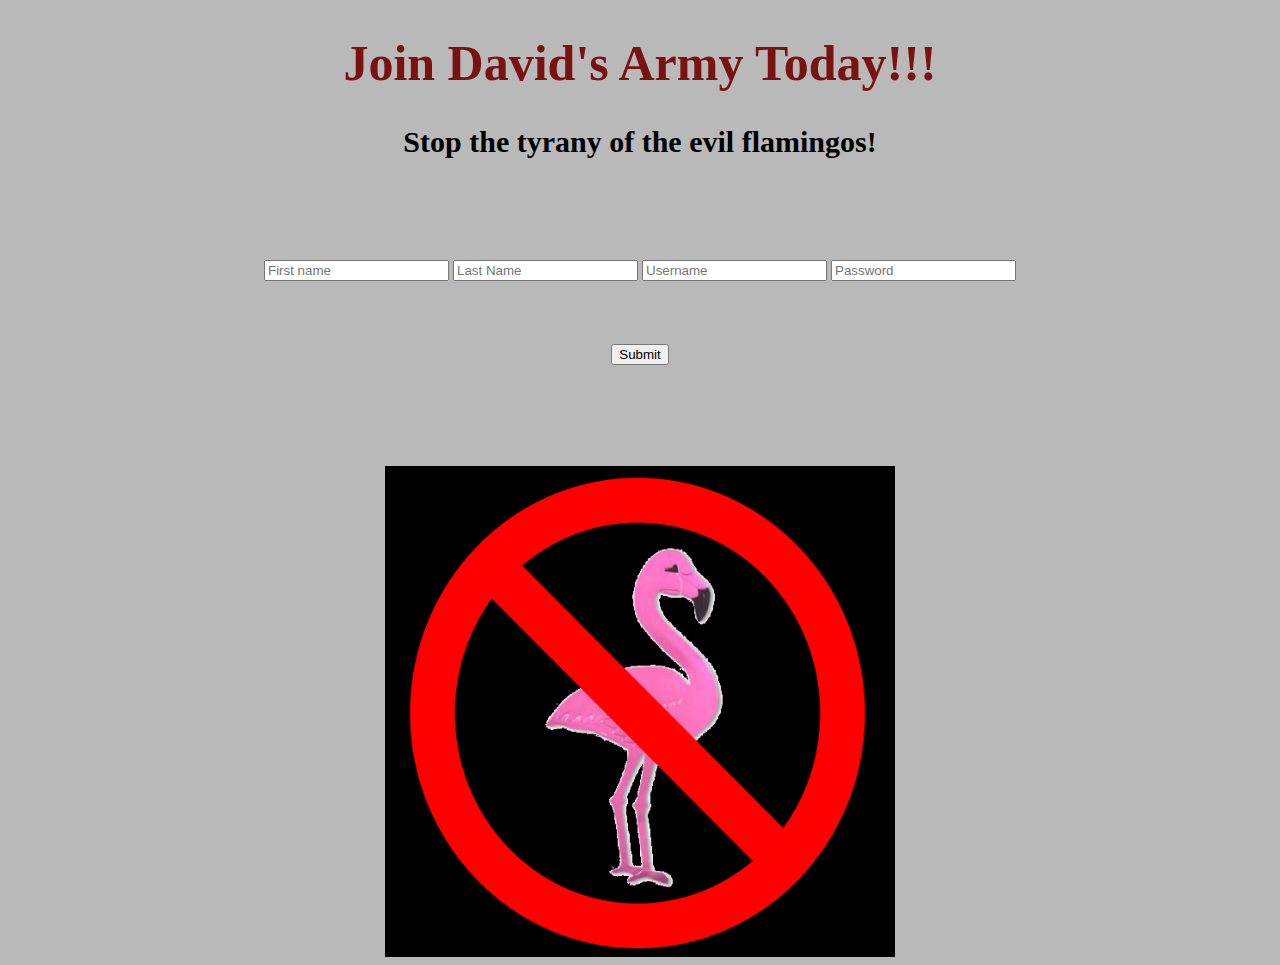
==== index.html @ d1099d74 "Add index.html" ====
<!DOCTYPE html>
<html lang="en">
<head>
    <meta charset="UTF-8">
    <meta name="viewport" content="width=device-width, initial-scale=1.0">
    <title>Sign In Page</title>
    <link rel="stylesheet" href="style.css" />
</head>


<body>
    <header><h1>Join David's Army Today!!!</h1>
        <h2>Stop the tyrany of the evil flamingos!</h2>
    </header>
    <aside>
        <form>
            <input type="text" first="firstname" placeholder="First name">
            <input type="text" last="lastname" placeholder="Last Name">
            <input type="text" email="username" placeholder="Username">
            <input type="text" secured="password" placeholder="Password">
        </form>
    </aside>
    
    <button>Submit</button>

    <section>
        <img src="./images/NoFlamingos.png" class="image" alt="No flamingos allowed sign">
    </section>
    
    
    
    
</body>
</html>
---- style.css ----
:root {
    --primary-color: #b9b9b9;
    --second-color: #7a1212;
    --third-color: #000000;
}
    .dark-theme{
    --primary-color: #201f5a;
    --second-color: #da6c12;
    --third-color: #9b9797;
}

body {
    background-color: var(--primary-color)
   
}

h1 {
    text-align: center;
    font-size: 50px;
    color: var(--second-color)
}

h2 {
    text-align: center;
    font-size: 30px;
    color: var(--third-color)
}

aside {
    flex-direction: column;
    margin-top: 8%;
    margin-left: auto;
    margin-right: auto;
    text-align: center;
    
}

button {
    display: block;
    margin-left: auto;
    margin-right: auto;
    margin-top: 5%;

}

.image {
    display: block;
    margin-left: auto;
    margin-right: auto;
    margin-top: 8%;
    margin-bottom: auto;
}
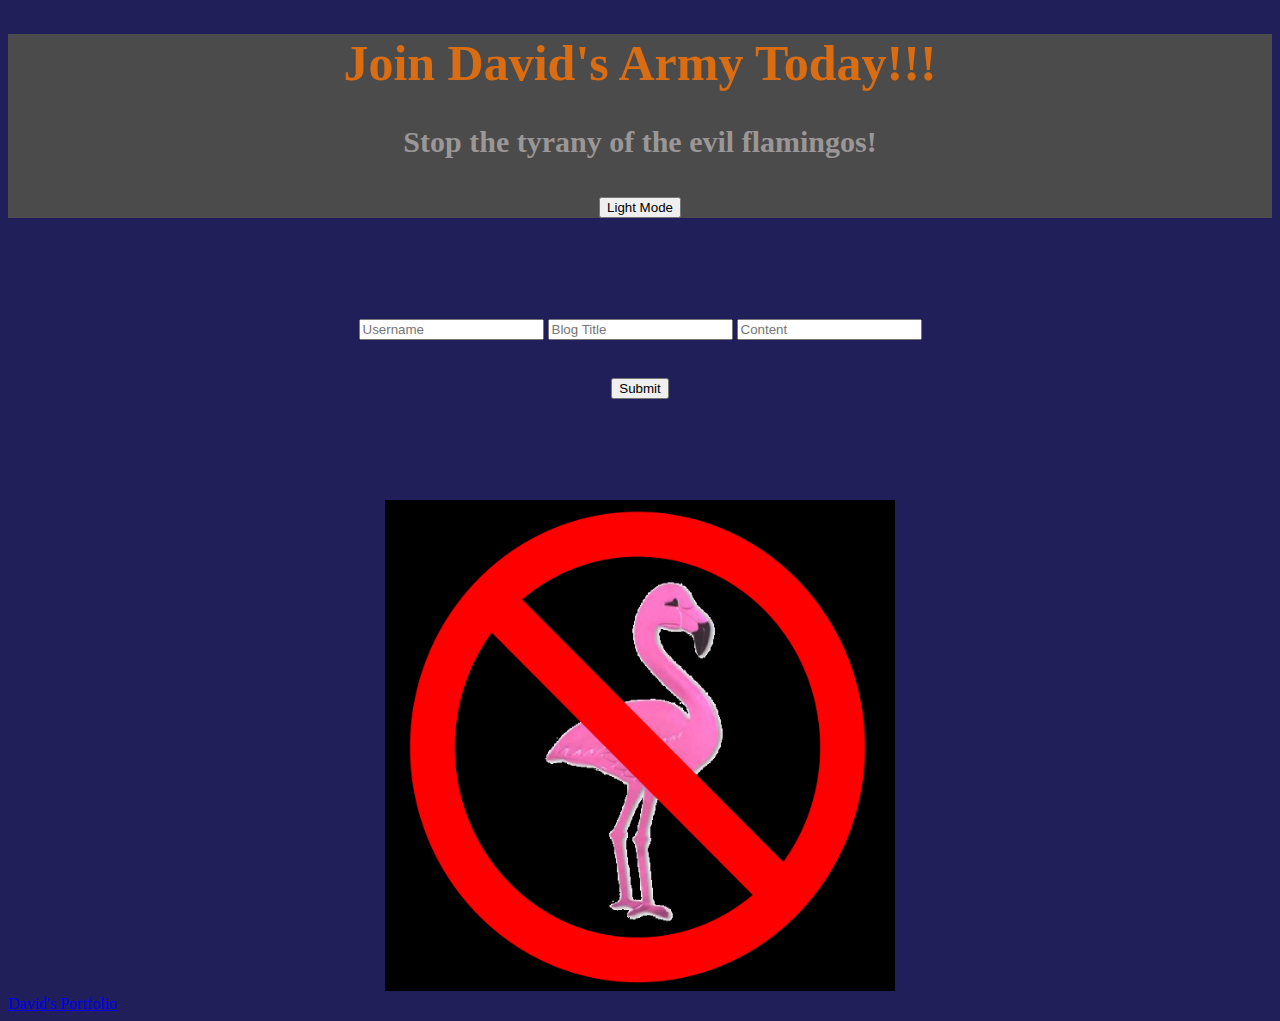
==== commit 2696ac5a: "Add do project" ====
--- a/index.html
+++ b/index.html
@@ -4,24 +4,25 @@
     <meta charset="UTF-8">
     <meta name="viewport" content="width=device-width, initial-scale=1.0">
     <title>Sign In Page</title>
-    <link rel="stylesheet" href="style.css" />
+    <link rel="stylesheet" href="assets/css/style.css" />
+    <link rel="stylesheet" href="assets/css/form.css" />
 </head>
 
 
-<body>
+<body class="container dark-theme">
     <header><h1>Join David's Army Today!!!</h1>
         <h2>Stop the tyrany of the evil flamingos!</h2>
+        <button id="theme-switcher">Light Mode</button>
     </header>
-    <aside>
+    <section>
         <form>
-            <input type="text" first="firstname" placeholder="First name">
-            <input type="text" last="lastname" placeholder="Last Name">
-            <input type="text" email="username" placeholder="Username">
-            <input type="text" secured="password" placeholder="Password">
+            <input type="text" id="username" placeholder="Username">
+            <input type="text" id="blogTitle" placeholder="Blog Title">
+            <input type="text" id="content" placeholder="Content">
         </form>
-    </aside>
+    </section>
     
-    <button>Submit</button>
+    <button id="submitButton">Submit</button>
 
     <section>
         <img src="./images/NoFlamingos.png" class="image" alt="No flamingos allowed sign">
@@ -29,6 +30,11 @@
     
     
     
-    
+    <script src="assets/js/form.js"></script>
+    <script src="assets/js/logic.js"></script>
 </body>
+
+<footer>
+    <a href="https://github.com/Dpippin09">David's Portfolio</a>
+</footer>
 </html>--- a/assets/css/style.css
+++ b/assets/css/style.css
@@ -0,0 +1,46 @@
+
+.light-theme {
+    --primary-color: #b9b9b9;
+    --second-color: #7a1212;
+    --third-color: #000000;
+    --fourth-color: #d8e7ff;
+}
+.dark-theme { 
+    --primary-color: #201f5a;
+    --second-color: #da6c12;
+    --third-color: #9b9797;
+    --fourth-color: #4b4b4b;
+}
+
+body {
+    background-color: var(--primary-color)
+   
+}
+
+header {
+    background-color: var(--fourth-color);
+}
+
+h1 {
+    text-align: center;
+    font-size: 50px;
+    color: var(--second-color)
+}
+
+h2 {
+    text-align: center;
+    font-size: 30px;
+    color: var(--third-color)
+}
+
+
+
+button {
+    display: block;
+    margin-left: auto;
+    margin-right: auto;
+    margin-top: 3%;
+}
+
+
+
--- a/assets/css/form.css
+++ b/assets/css/form.css
@@ -0,0 +1,10 @@
+section {
+    display: block;
+    margin-top: 8%;
+    margin-left: auto;
+    margin-right: auto;
+    text-align: center;
+    
+    
+}
+
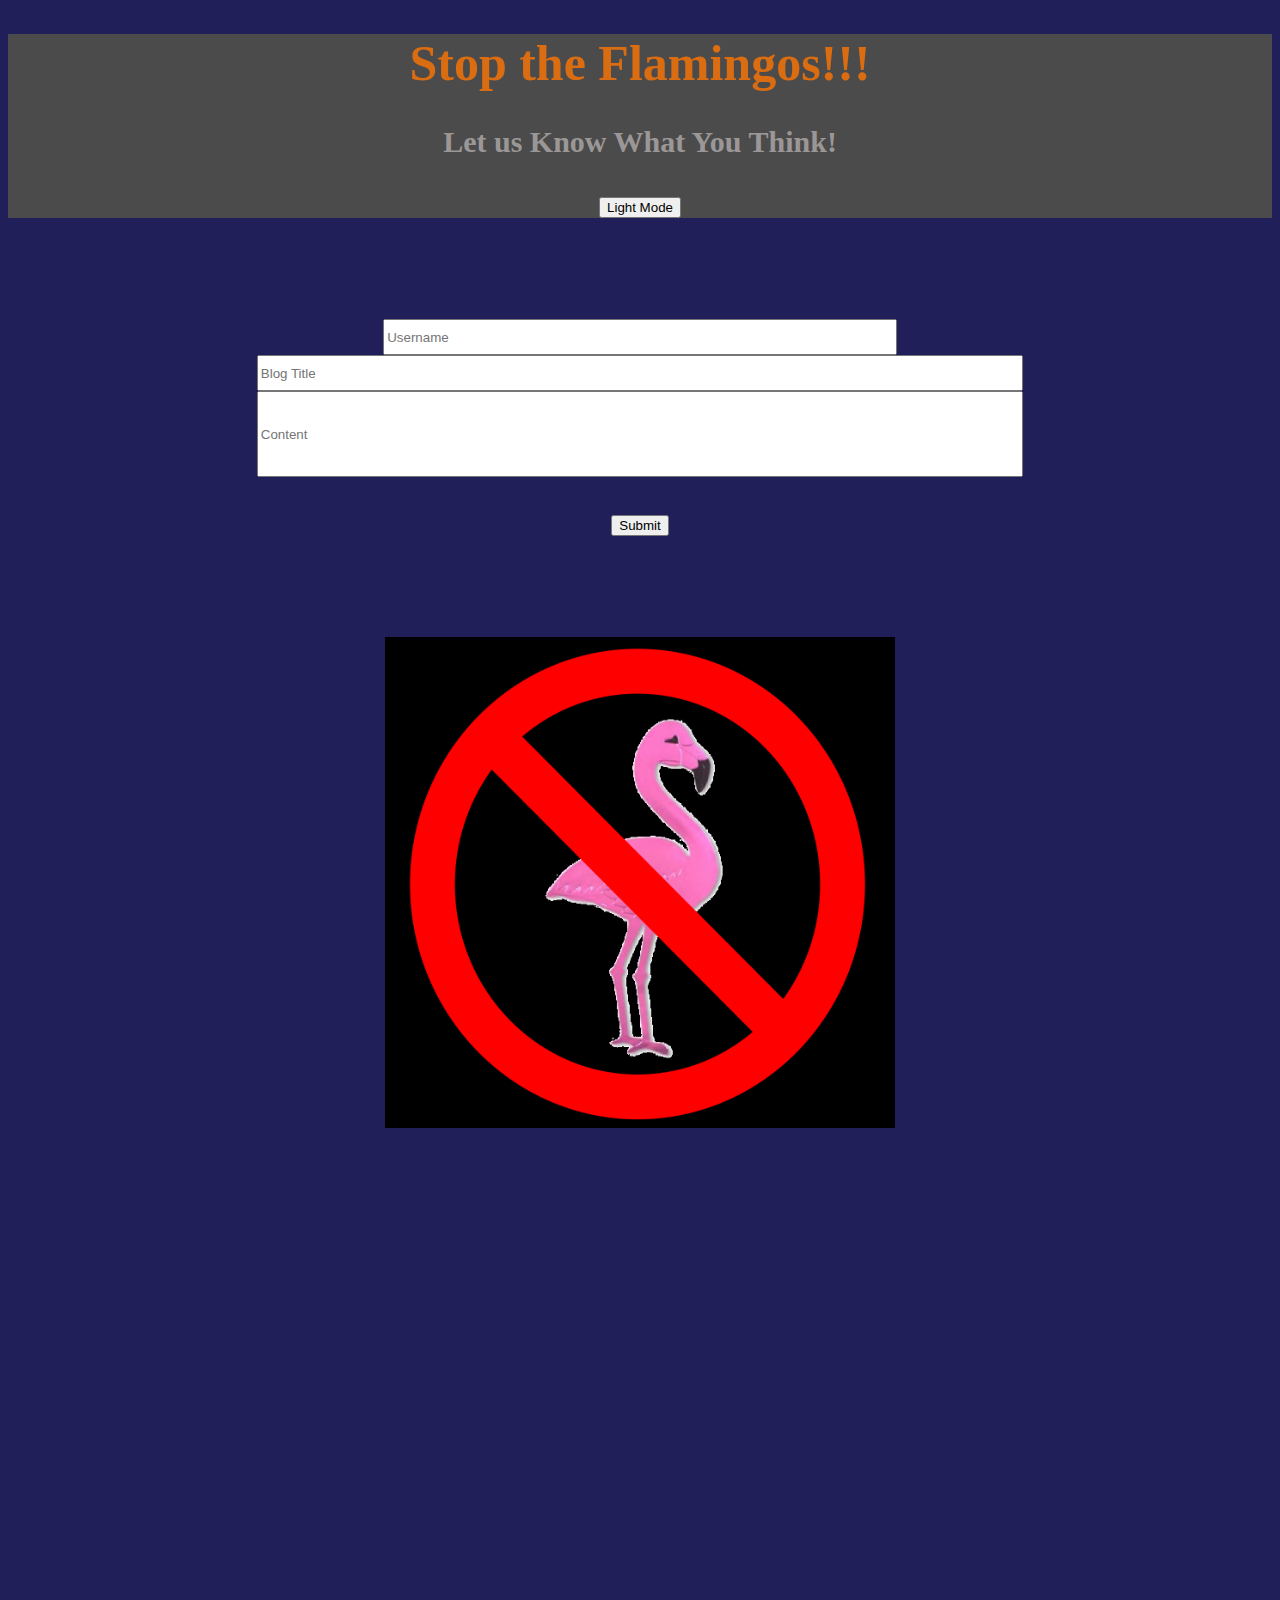
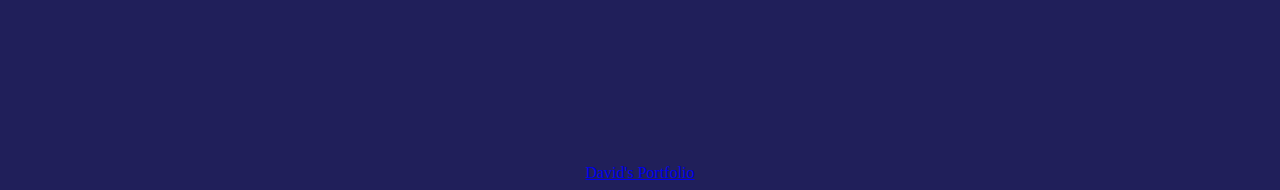
==== commit df392e9a: "Add indext.html" ====
--- a/index.html
+++ b/index.html
@@ -10,8 +10,8 @@
 
 
 <body class="container dark-theme">
-    <header><h1>Join David's Army Today!!!</h1>
-        <h2>Stop the tyrany of the evil flamingos!</h2>
+    <header><h1>Stop the Flamingos!!!</h1>
+        <h2>Let us Know What You Think!</h2>
         <button id="theme-switcher">Light Mode</button>
     </header>
     <section>
--- a/assets/css/style.css
+++ b/assets/css/style.css
@@ -42,5 +42,28 @@
     margin-top: 3%;
 }
 
+footer {
+    text-align: center;
+    margin-top: 50%;
+    
+}
 
 
+#content {
+    
+    height: 80px;
+    width: 60%
+}
+
+#blogTitle {
+ width:60%;
+ height: 30px;
+}
+
+#username {
+    width: 40%;
+    height: 30px;
+}
+
+
+
--- a/assets/css/form.css
+++ b/assets/css/form.css
@@ -8,3 +8,4 @@
     
 }
 
+    